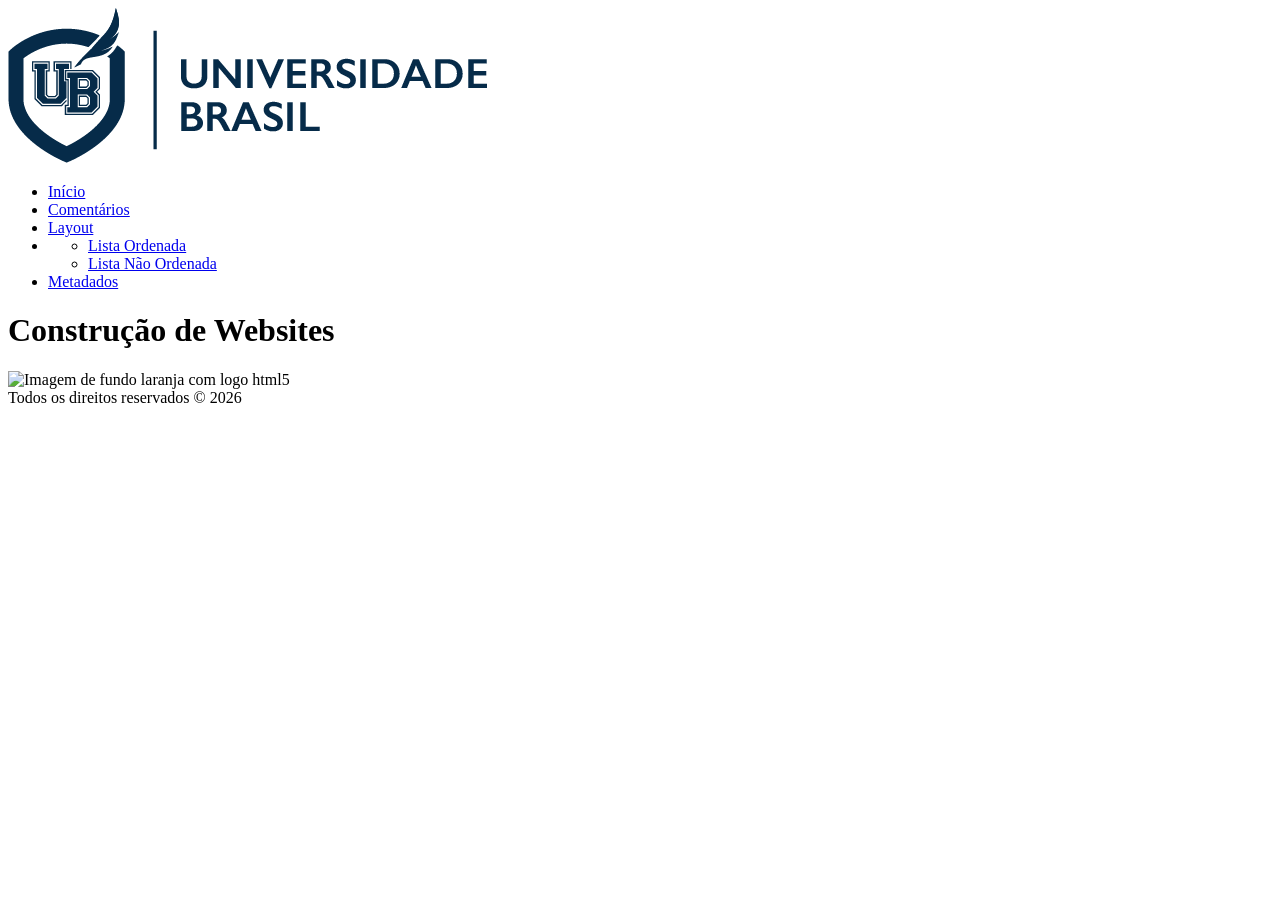
==== site/index.html @ cb1bd92c "salvando essa bagaça" ====
<!DOCTYPE html>
<html lang="pt-br">
<head>
    <meta charset="UTF-8"> <!-- codificação de caracteres-->
    <meta name="description" content="Conteúdos sobre HTML">
    <meta name="keywords" content="HTML, CSS, JavaScript, Web, Site">
    <meta name="author" content="Roberto Carlos">
    <meta name="viewport" content="width=device-width, initial-scale=1.0">
    <title>Contrução de Website</title>
</head>
<body>
    <header>
        <img src="imagem/logo_ub.png" alt="Logo da Universidade Brasil azul com o fundo transparente">
    </header>
    <nav>
        <ul>
            <li><a href="index.html">Início</a></li>
            <li><a href="comentarios.html">Comentários</a></li>
            <li><a href="layout.html">Layout</a></li>
            <li><a href="#"></a>
            <ul>
                <li><a href="ol.html">Lista Ordenada</a></li>
                <li><a href="ul.html">Lista Não Ordenada</a></li>
            </ul>
            </li>
            <li><a href="metadados.html">Metadados</a></li>
        </ul>
    </nav>
    <main>
        <h1>Construção de Websites</h1>
        <img src="imagem/html.jfif" alt="Imagem de fundo laranja com logo html5">
    </main>
    <footer><o>Todos os direitos reservados &copy; 2026</o></footer>
    
    
</body>
</html>
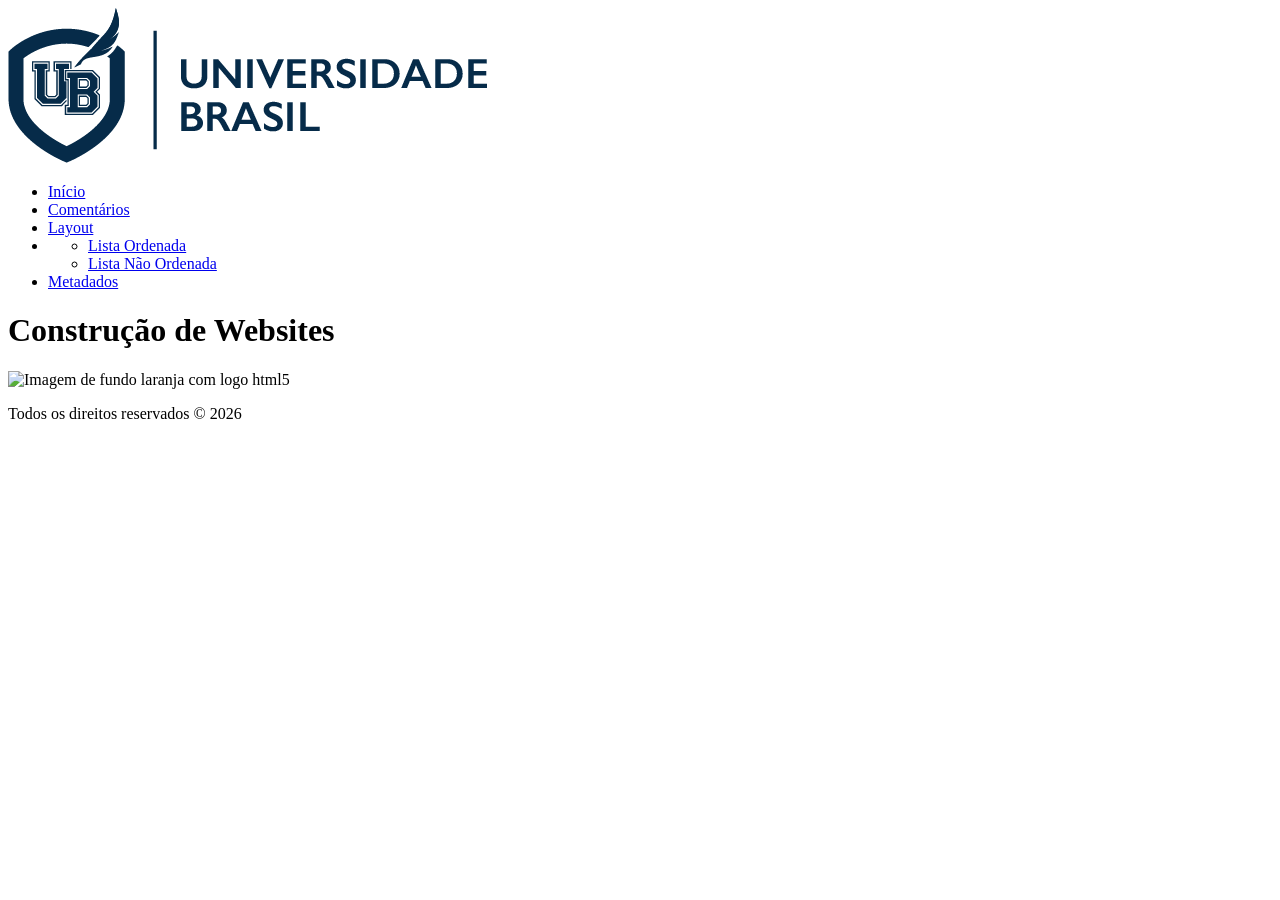
==== commit bcac0183: "salvando as mudanças de classes" ====
--- a/site/index.html
+++ b/site/index.html
@@ -9,11 +9,11 @@
     <title>Contrução de Website</title>
 </head>
 <body>
-    <header>
-        <img src="imagem/logo_ub.png" alt="Logo da Universidade Brasil azul com o fundo transparente">
+    <header class="flex-container">
+        <img src="imagem/logo_ub.png" id="logo" alt="Logo da Universidade Brasil azul com o fundo transparente">
     </header>
-    <nav>
-        <ul>
+    <nav class="flex-container">
+        <ul id = "menu">
             <li><a href="index.html">Início</a></li>
             <li><a href="comentarios.html">Comentários</a></li>
             <li><a href="layout.html">Layout</a></li>
@@ -26,12 +26,11 @@
             <li><a href="metadados.html">Metadados</a></li>
         </ul>
     </nav>
-    <main>
+    <main class="flex-container">
         <h1>Construção de Websites</h1>
-        <img src="imagem/html.jfif" alt="Imagem de fundo laranja com logo html5">
+        <img src="imagem/html.jfif" id="imgconteudo" alt="Imagem de fundo laranja com logo html5">
     </main>
-    <footer><o>Todos os direitos reservados &copy; 2026</o></footer>
-    
+    <footer class="flex-container" id="rodape"><p>Todos os direitos reservados &copy; 2026</p></footer>
     
 </body>
 </html>
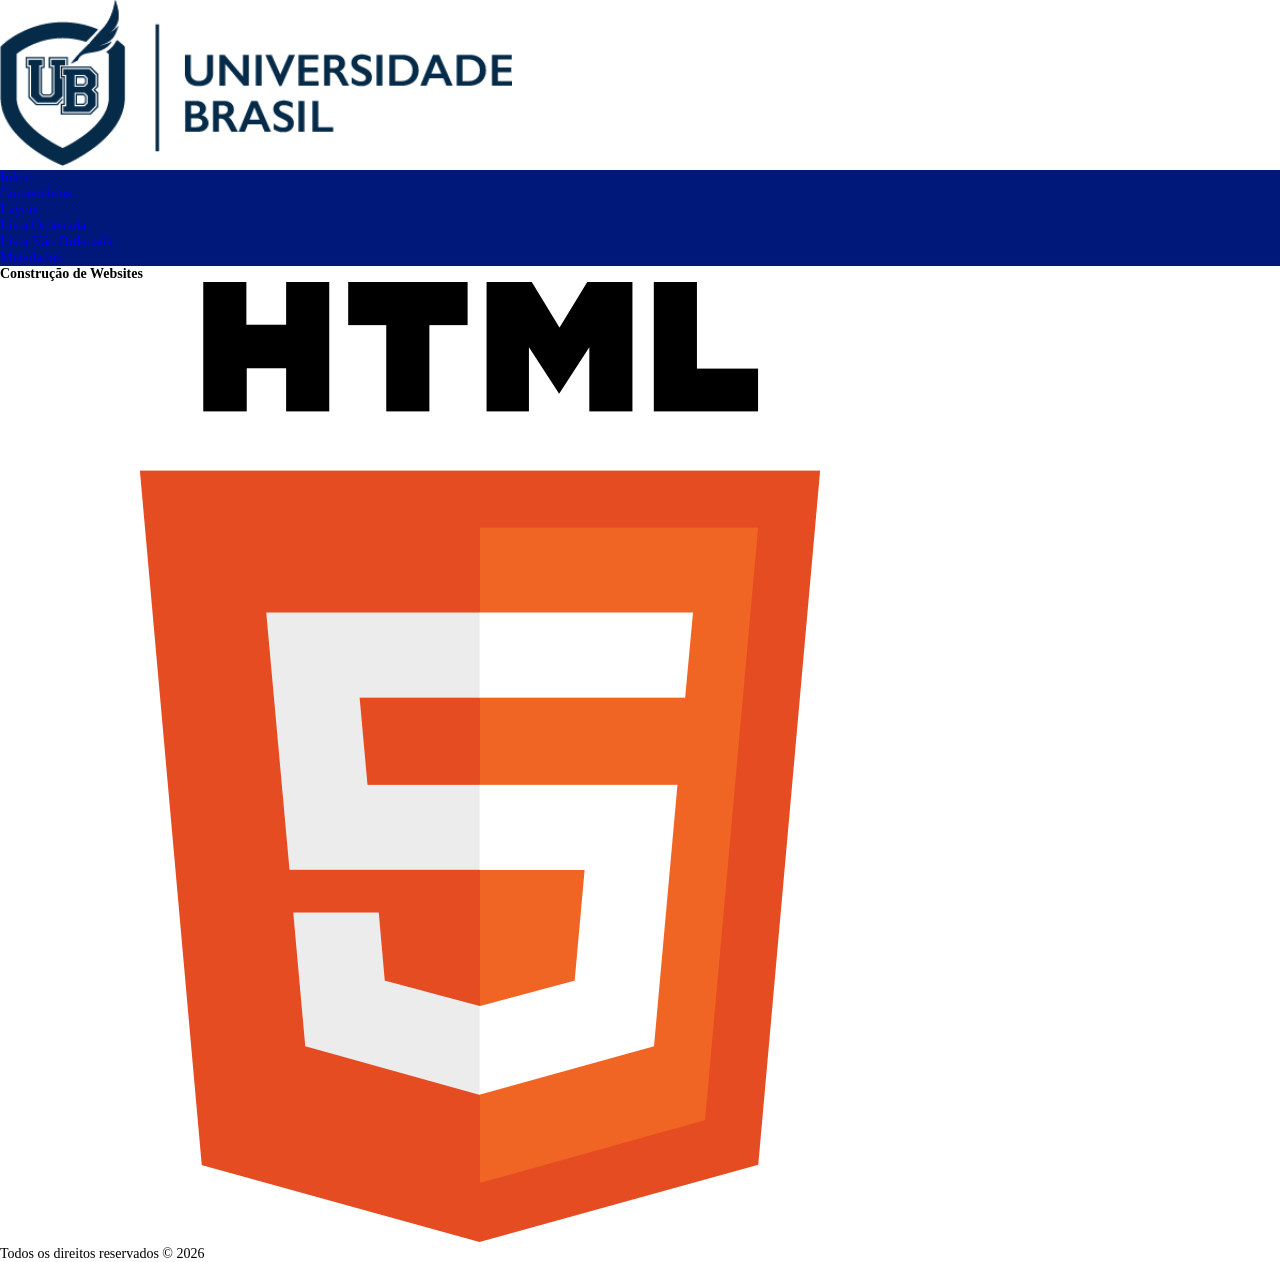
==== commit 8cb59593: "comitzin" ====
--- a/site/index.html
+++ b/site/index.html
@@ -6,6 +6,7 @@
     <meta name="keywords" content="HTML, CSS, JavaScript, Web, Site">
     <meta name="author" content="Roberto Carlos">
     <meta name="viewport" content="width=device-width, initial-scale=1.0">
+    <link rel="stylesheet" href="./css/style.css">
     <title>Contrução de Website</title>
 </head>
 <body>
@@ -28,7 +29,7 @@
     </nav>
     <main class="flex-container">
         <h1>Construção de Websites</h1>
-        <img src="imagem/html.jfif" id="imgconteudo" alt="Imagem de fundo laranja com logo html5">
+        <img src="imagem/html5.png" id="imgconteudo" alt="Imagem de fundo laranja com logo html5">
     </main>
     <footer class="flex-container" id="rodape"><p>Todos os direitos reservados &copy; 2026</p></footer>
     
--- a/site/css/style.css
+++ b/site/css/style.css
@@ -0,0 +1,35 @@
+* {
+    padding: 0;
+    margin: 0;
+    font-size: 14px;
+}
+
+flex-container {
+    display: flex;
+    width: 100%;
+}
+
+#topo {
+    height: auto;
+    background-color: #fff;
+    justify-content: center;
+}
+#logo {
+    width: 40%;
+    height: auto;
+}
+
+nav {
+    height: auto;
+    background-color: #00187a;
+    justify-content: center;
+}
+
+/*#menu */
+
+#conteudo {
+    min-height: 700px;
+    flex-direction: column;
+    font-family: Arial, Helvetica, sans-serif;
+    font-size: 1em;
+}
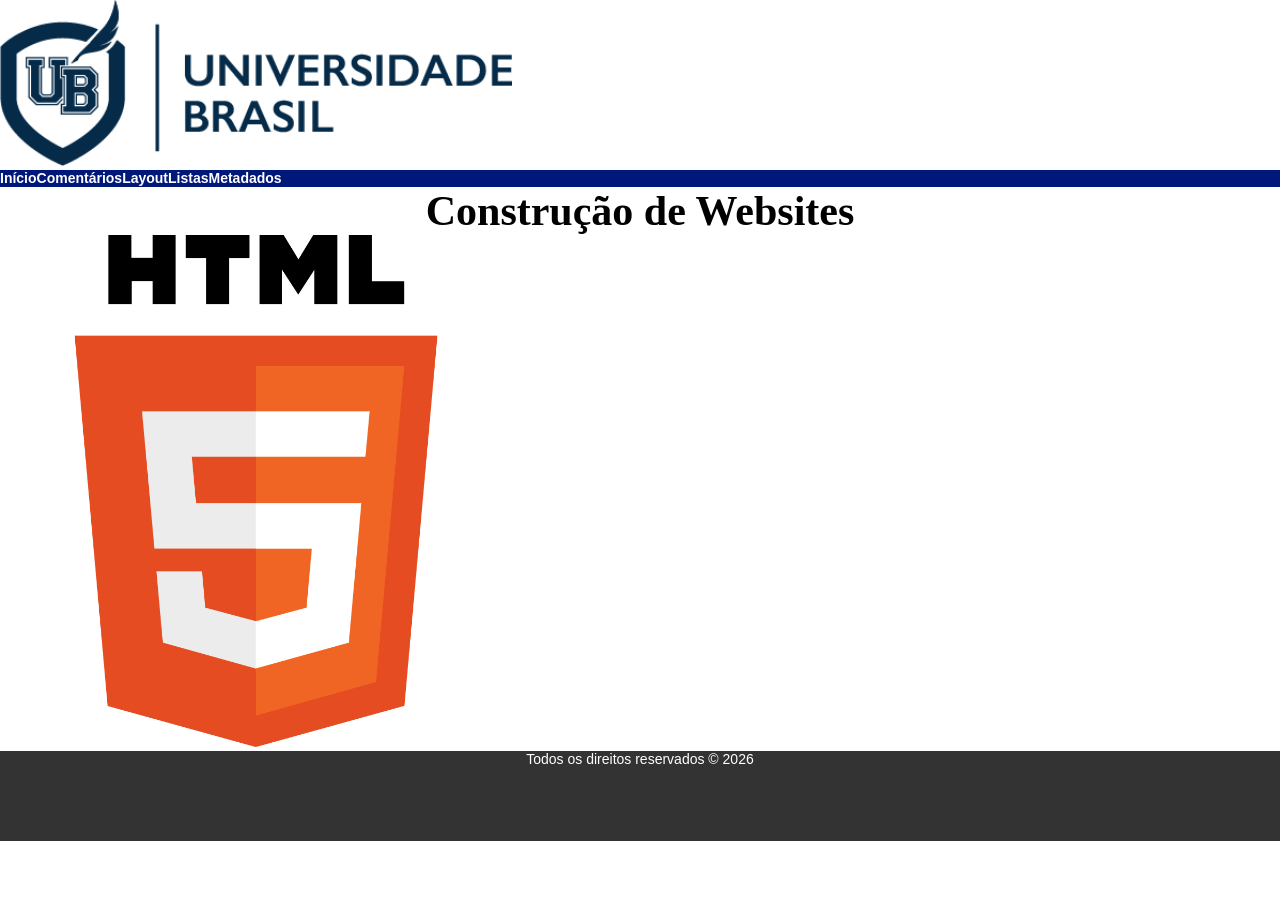
==== commit b3d2af52: "mudanca" ====
--- a/site/index.html
+++ b/site/index.html
@@ -18,7 +18,7 @@
             <li><a href="index.html">Início</a></li>
             <li><a href="comentarios.html">Comentários</a></li>
             <li><a href="layout.html">Layout</a></li>
-            <li><a href="#"></a>
+            <li><a href="#">Listas</a>
             <ul>
                 <li><a href="ol.html">Lista Ordenada</a></li>
                 <li><a href="ul.html">Lista Não Ordenada</a></li>
--- a/site/css/style.css
+++ b/site/css/style.css
@@ -25,11 +25,72 @@
     justify-content: center;
 }
 
-/*#menu */
+#menu {
+    list-style: none;
+    display: inline-flex;
+    justify-content: space-around;
+}
+#menu li {
+    position: relative;
+    padding: 20px, 30px;
+}
+
+/* link do menu */
+#menu li a{
+    color: #fff;
+    text-decoration: none;
+    font-weight: bold;
+    font-family: Arial, Helvetica, sans-serif;
+}
+#menu li a:hover {
+    text-decoration: underline;
+    transition: 0.5s;
+}
+
+/* ocultar submenu */
+#menu li ul{
+    display: none;
+    position: absolute;
+    top: 40px;
+    left: 0;
+    list-style: none;
+    background-color: #010a30;
+}
+
+/* exibir o submenu */
+#menu li:hover ul{
+    display: block;
+}
+#menu li ul li{
+    display: block;
+    width: 140px;
+}
 
 #conteudo {
     min-height: 700px;
     flex-direction: column;
     font-family: Arial, Helvetica, sans-serif;
+    text-align: justify;
     font-size: 1em;
+    padding: 3%;
+}
+#imgconteudo {
+    width: 40%;
+    height: auto;
+
+}
+h1 {
+    text-align: center;
+    font-size: 3em;
+}
+#rodape {
+    justify-content: center;
+    align-items: center;
+    text-align: center;
+    background-color: #333;
+    color: #fff;
+    font-family: Arial, Helvetica, sans-serif;
+    font-size: 0.7em;
+    height: 90px;
+
 }
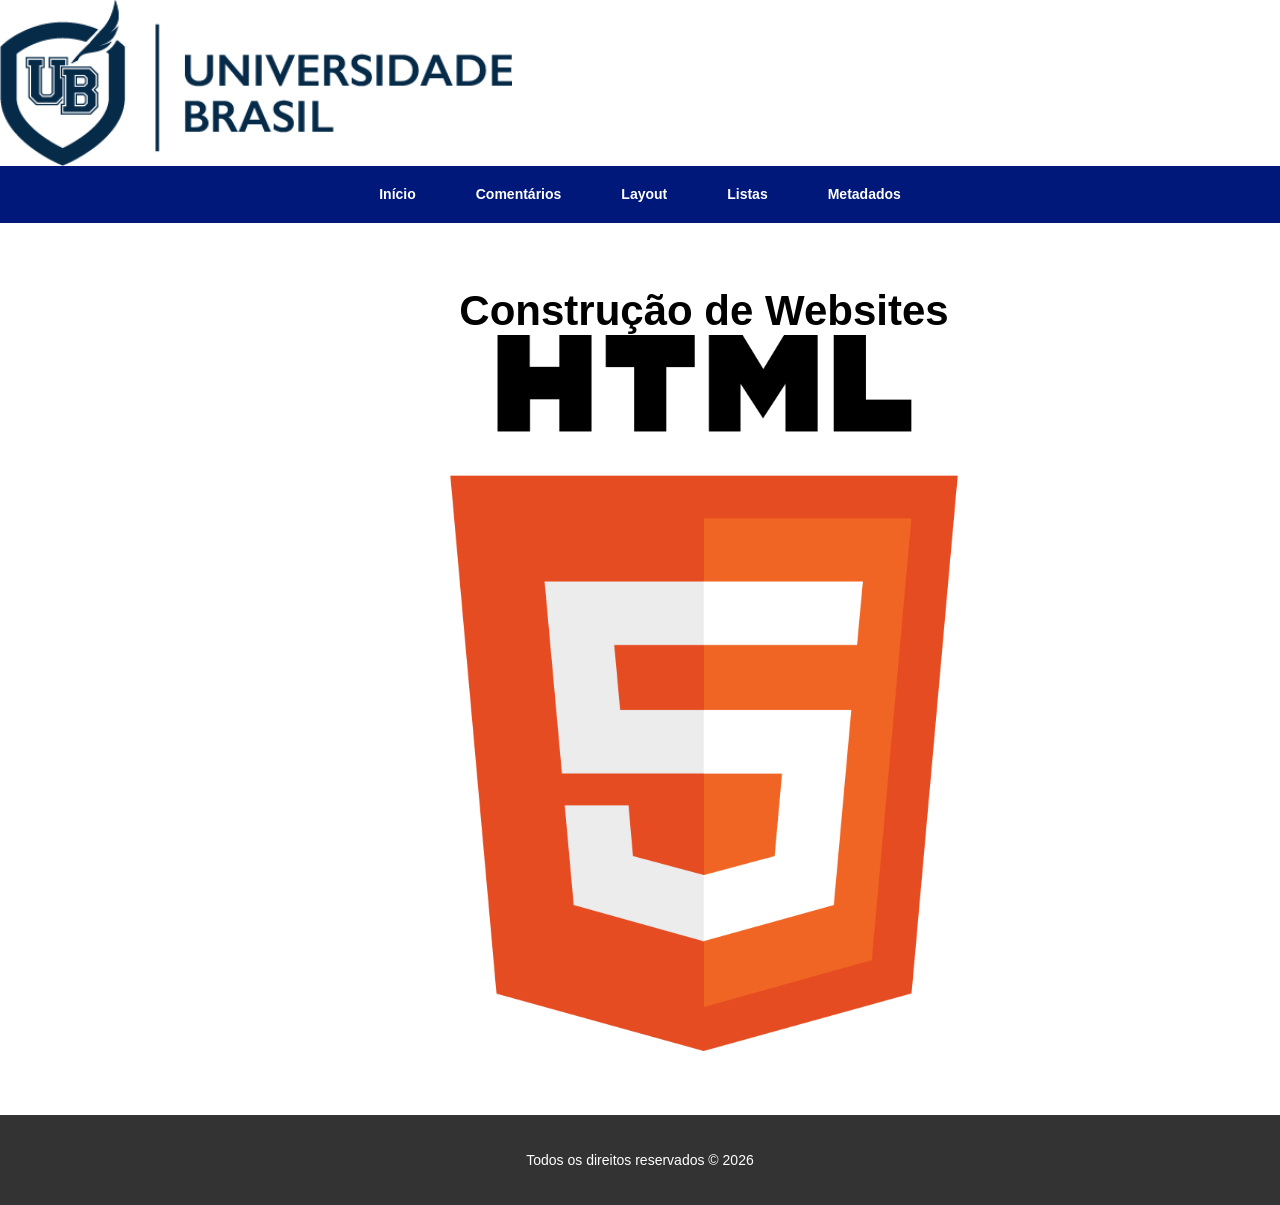
==== commit e0b33015: "terminando tudo" ====
--- a/site/index.html
+++ b/site/index.html
@@ -14,7 +14,7 @@
         <img src="imagem/logo_ub.png" id="logo" alt="Logo da Universidade Brasil azul com o fundo transparente">
     </header>
     <nav class="flex-container">
-        <ul id = "menu">
+        <ul id ="menu">
             <li><a href="index.html">Início</a></li>
             <li><a href="comentarios.html">Comentários</a></li>
             <li><a href="layout.html">Layout</a></li>
@@ -27,9 +27,12 @@
             <li><a href="metadados.html">Metadados</a></li>
         </ul>
     </nav>
-    <main class="flex-container">
-        <h1>Construção de Websites</h1>
-        <img src="imagem/html5.png" id="imgconteudo" alt="Imagem de fundo laranja com logo html5">
+    <main class="flex-container" id="conteudo">
+        <section>
+            <h1>Construção de Websites</h1>
+            <img src="imagem/html5.png" id="imgindex" alt="Imagem de fundo laranja com logo html5">
+
+        </section>
     </main>
     <footer class="flex-container" id="rodape"><p>Todos os direitos reservados &copy; 2026</p></footer>
     
--- a/site/css/style.css
+++ b/site/css/style.css
@@ -4,7 +4,7 @@
     font-size: 14px;
 }
 
-flex-container {
+.flex-container {
     display: flex;
     width: 100%;
 }
@@ -32,7 +32,7 @@
 }
 #menu li {
     position: relative;
-    padding: 20px, 30px;
+    padding: 20px 30px;
 }
 
 /* link do menu */
@@ -72,13 +72,24 @@
     font-family: Arial, Helvetica, sans-serif;
     text-align: justify;
     font-size: 1em;
-    padding: 3%;
+    padding: 3% 5%;
 }
+
+section {
+    padding: 2% 10%;
+}
+#imgindex{
+    width: 70%;
+    height: auto;
+    margin: 0 auto;
+    display: block;
+}
+
 #imgconteudo {
     width: 40%;
     height: auto;
+}
 
-}
 h1 {
     text-align: center;
     font-size: 3em;
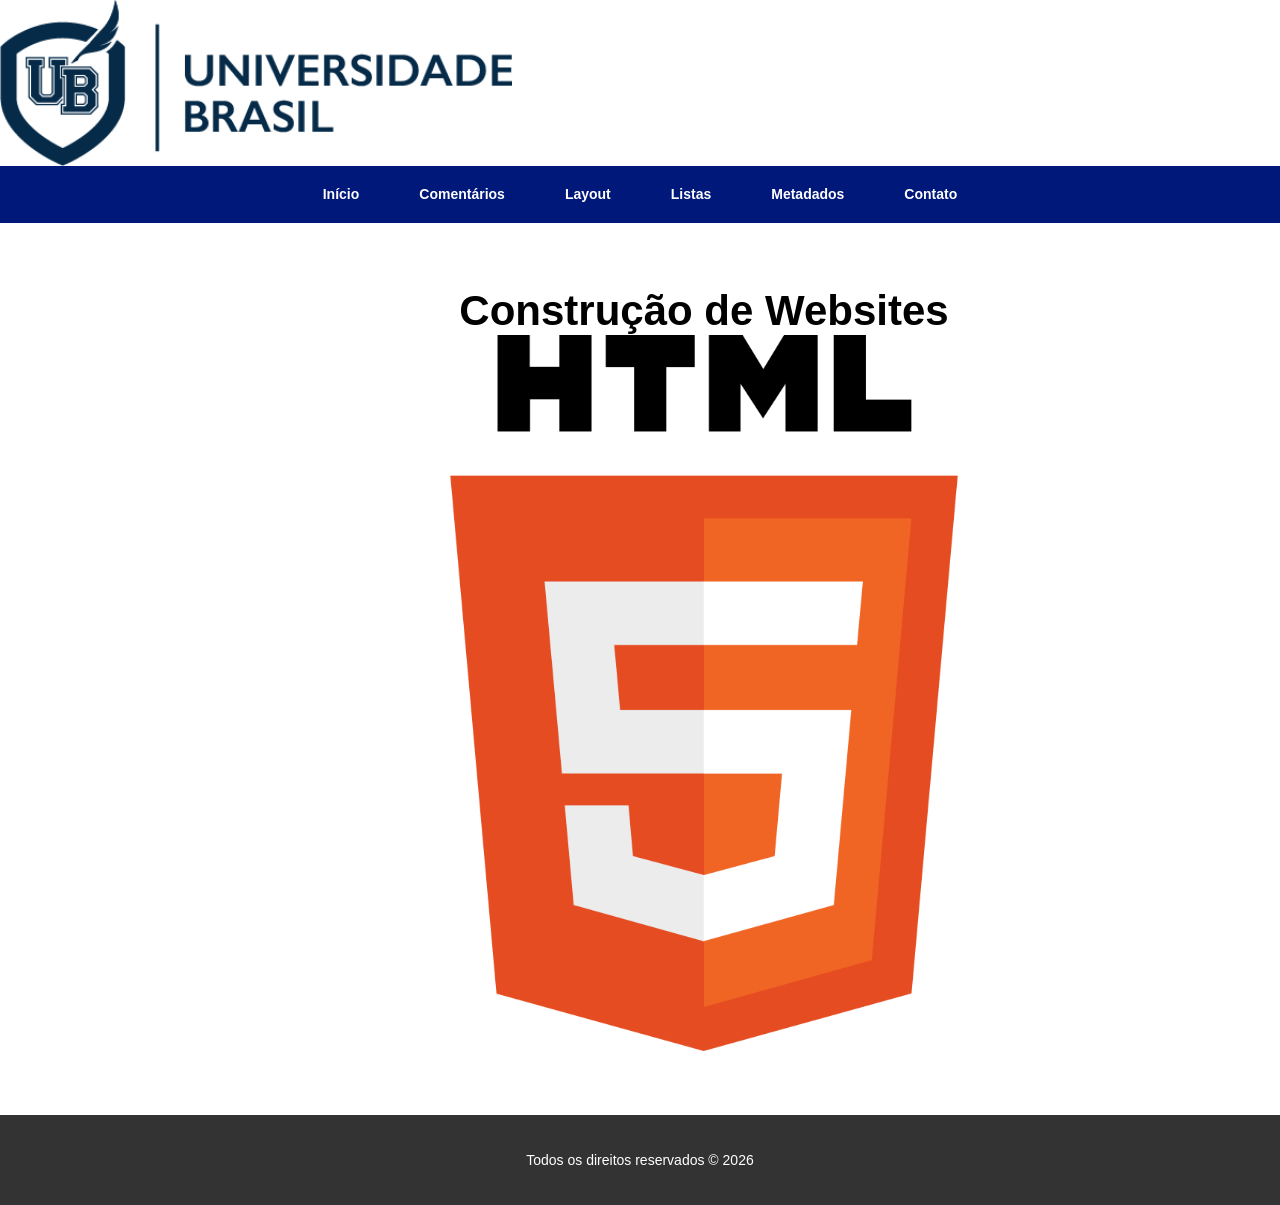
==== commit 708dd73e: "fazendo o estilo da página de contato" ====
--- a/site/index.html
+++ b/site/index.html
@@ -25,6 +25,7 @@
             </ul>
             </li>
             <li><a href="metadados.html">Metadados</a></li>
+            <li><a href="contato.html">Contato</a></li>
         </ul>
     </nav>
     <main class="flex-container" id="conteudo">
--- a/site/css/style.css
+++ b/site/css/style.css
@@ -104,4 +104,28 @@
     font-size: 0.7em;
     height: 90px;
 
-}+}
+form{
+    width: 50%;
+    margin: 5% auto;
+    text-align: left;
+}
+input, label, textarea{
+    display: block;
+    margin-bottom: 10px;
+}
+input, textarea{
+    width: 70%;
+    padding: 10px;
+    border: 1px solid #ccc;
+    border-radius: 5px;
+}
+button{
+    padding: 10px 20px;
+    background-color: #00187a;
+    color: #fff;
+    border: none;
+    border-radius: 5px;
+    cursor: pointer;
+    margin-top: 5px;
+}
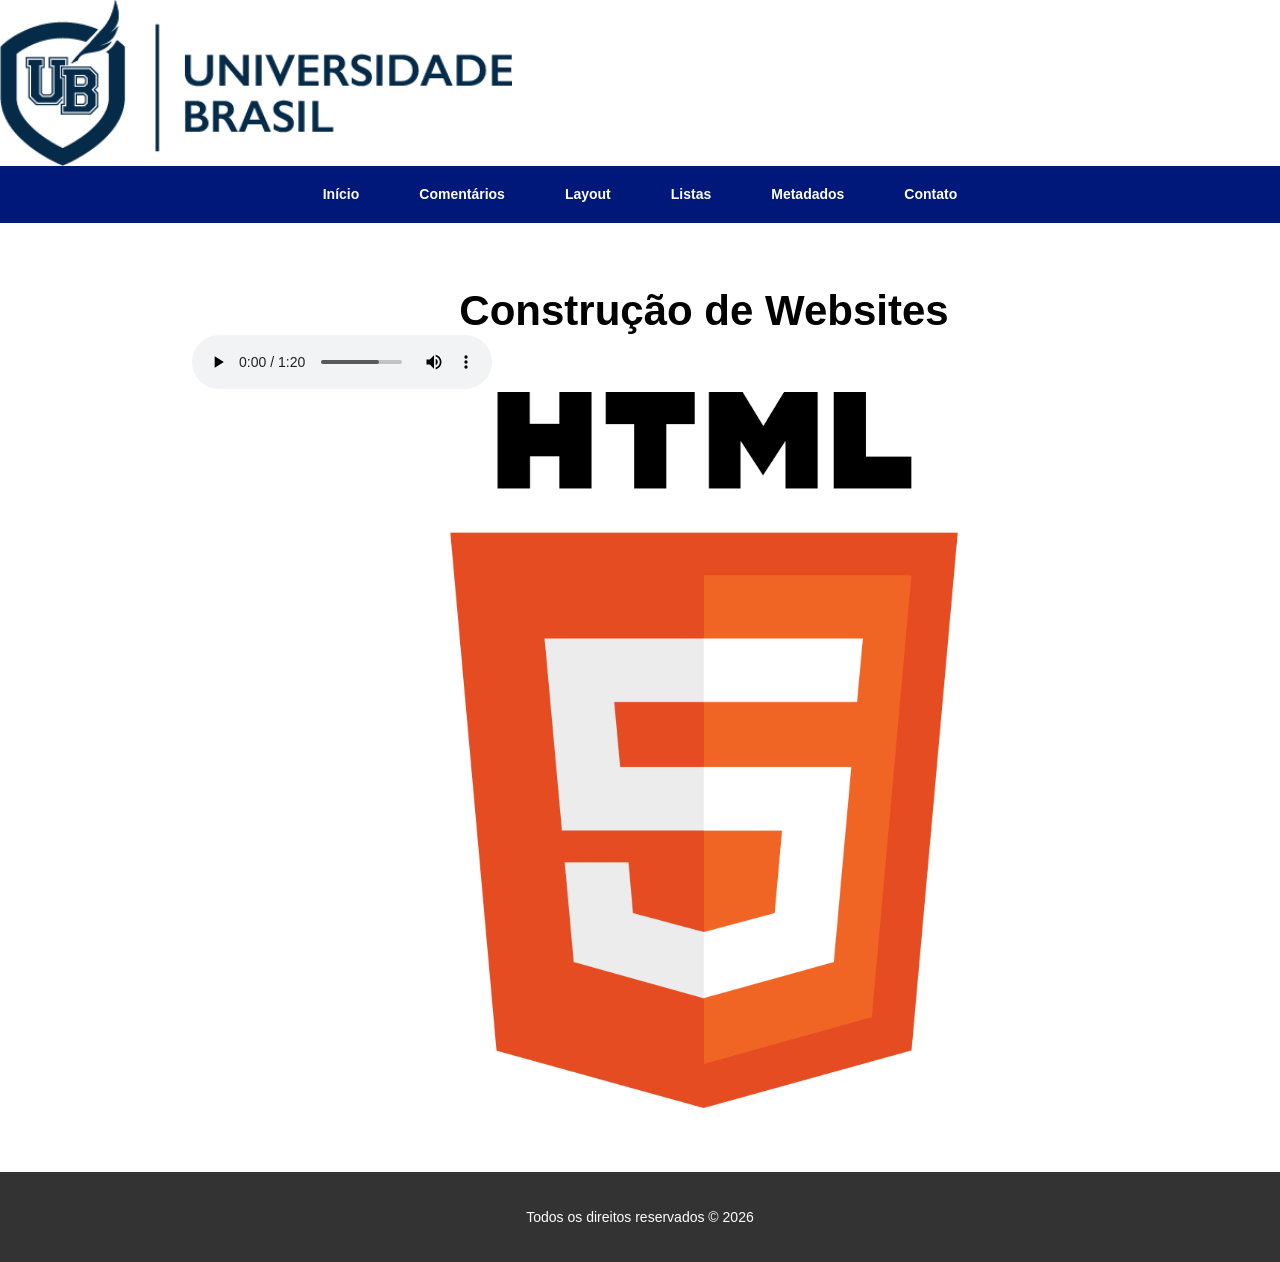
==== commit 97741c81: "colocando os arquivos de audio e video" ====
--- a/site/index.html
+++ b/site/index.html
@@ -31,6 +31,10 @@
     <main class="flex-container" id="conteudo">
         <section>
             <h1>Construção de Websites</h1>
+            <audio controls>
+                <source src="audio/HTML.mp3" type="audio/mp3">
+                seu navegador não suporta o elemento de áudio.
+            </audio>
             <img src="imagem/html5.png" id="imgindex" alt="Imagem de fundo laranja com logo html5">
 
         </section>
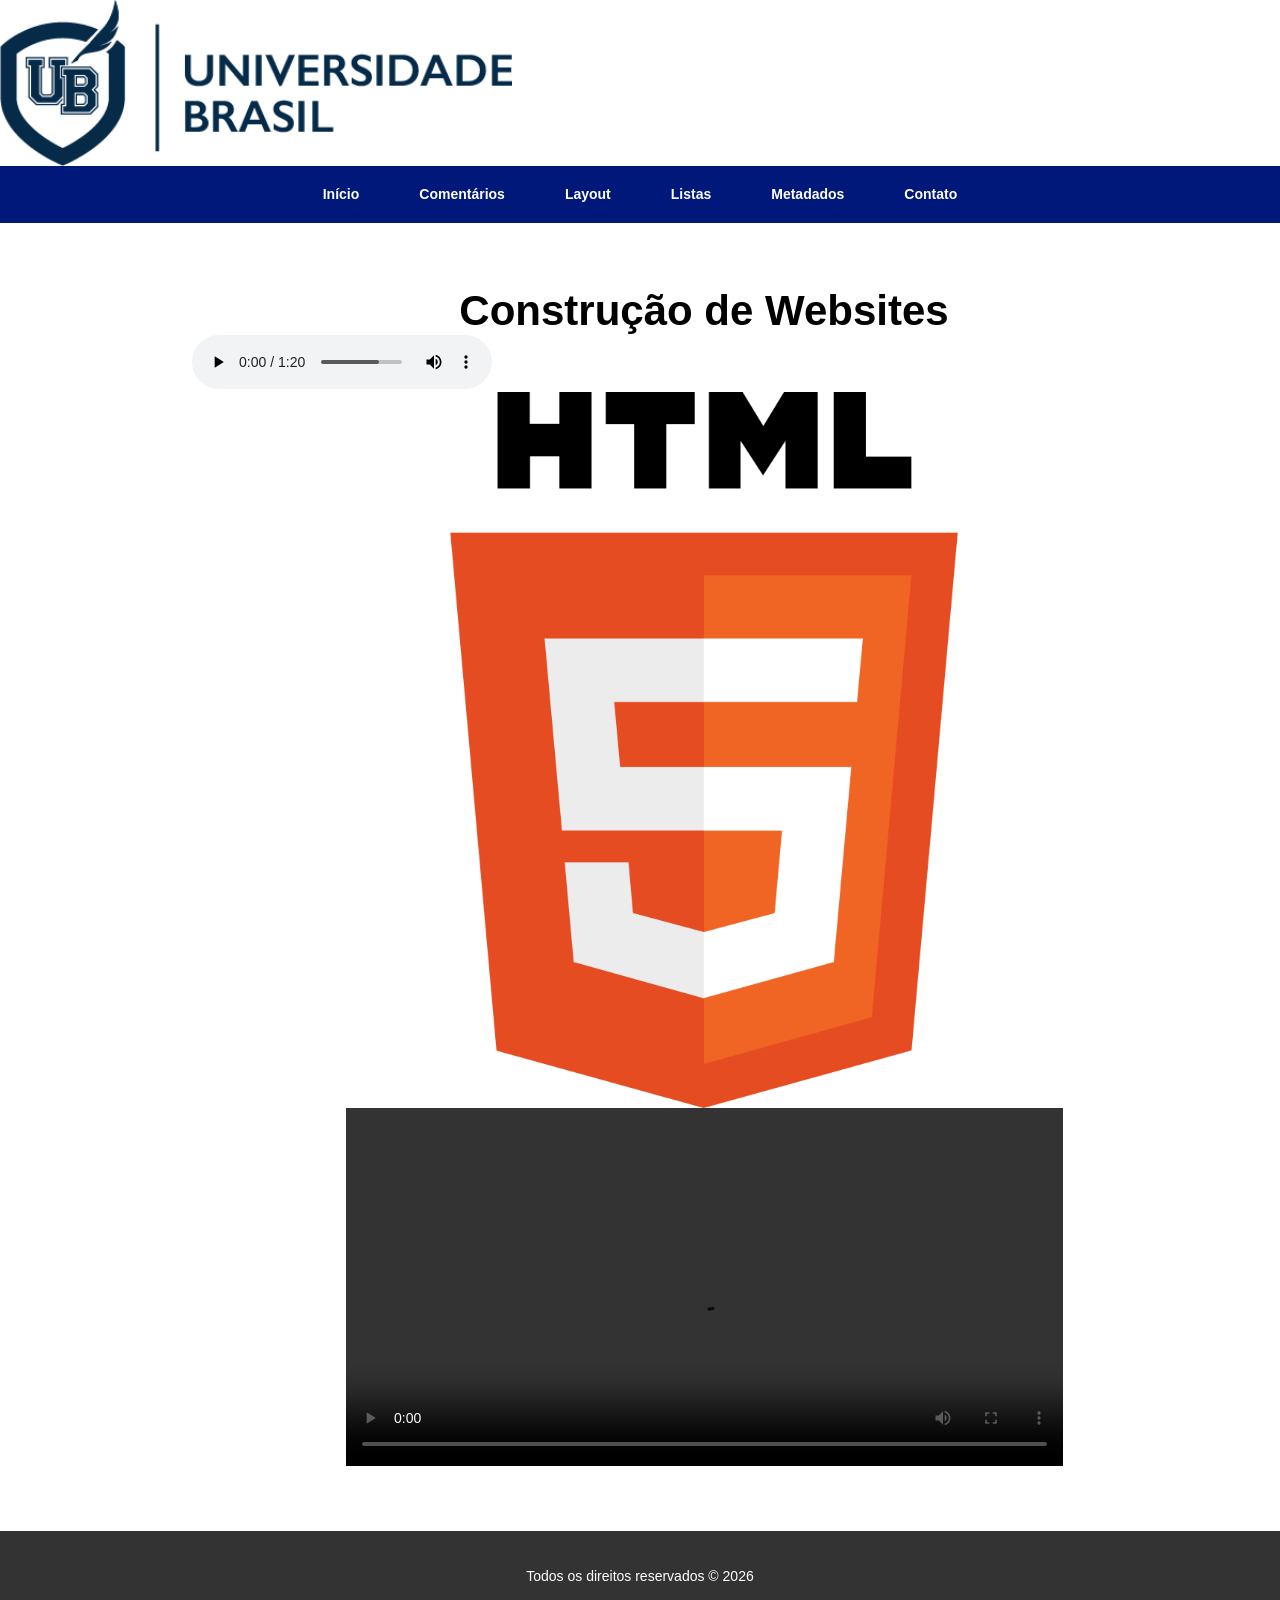
==== commit 0ca43e1e: "mudando tudo" ====
--- a/site/index.html
+++ b/site/index.html
@@ -8,12 +8,15 @@
     <meta name="viewport" content="width=device-width, initial-scale=1.0">
     <link rel="stylesheet" href="./css/style.css">
     <title>Contrução de Website</title>
+    <link rel="shortcut icon" href="favicon.png">
 </head>
 <body>
     <header class="flex-container">
         <img src="imagem/logo_ub.png" id="logo" alt="Logo da Universidade Brasil azul com o fundo transparente">
     </header>
     <nav class="flex-container">
+        <label for="bt_menu"><img src="./imagem/menu.png" alt="menu"></label>
+        <input type="checkbox" name="bt_menu" id="bt_menu">
         <ul id ="menu">
             <li><a href="index.html">Início</a></li>
             <li><a href="comentarios.html">Comentários</a></li>
@@ -31,11 +34,18 @@
     <main class="flex-container" id="conteudo">
         <section>
             <h1>Construção de Websites</h1>
+
             <audio controls>
                 <source src="audio/HTML.mp3" type="audio/mp3">
                 seu navegador não suporta o elemento de áudio.
             </audio>
+
             <img src="imagem/html5.png" id="imgindex" alt="Imagem de fundo laranja com logo html5">
+
+            <video controls>
+                <source src="./video/video.mp4" type="video/mp4">
+                Seu navegador não suporta o elemento de vídeo
+            </video>
 
         </section>
     </main>
--- a/site/css/style.css
+++ b/site/css/style.css
@@ -66,6 +66,38 @@
     width: 140px;
 }
 
+/*Ocultar o menu responsivo */
+label[for="bt_menu"], #bt_menu{
+    display: none;
+}
+@media screen and (max-width: 720px) {
+    nav {
+        justify-content: left;
+    }
+    #menu{
+        display: none;
+    }
+    label[for="bt_menu"]{
+        display: block;
+        margin: 2%;
+    }
+    #bt_menu:checked ~ #menu{
+        display: block;
+        width: 100%;
+    }
+    #menu li{
+        padding: 5% 1px;
+    }
+    #menu li ul{
+        position: static;
+    }
+    #menu li ul li{
+        position:relative;
+        display: block;
+    }
+}
+
+
 #conteudo {
     min-height: 700px;
     flex-direction: column;
@@ -129,3 +161,9 @@
     cursor: pointer;
     margin-top: 5px;
 }
+video {
+    width: 70%;
+    height: auto;
+    margin: 0 auto;
+    display: block;
+}
